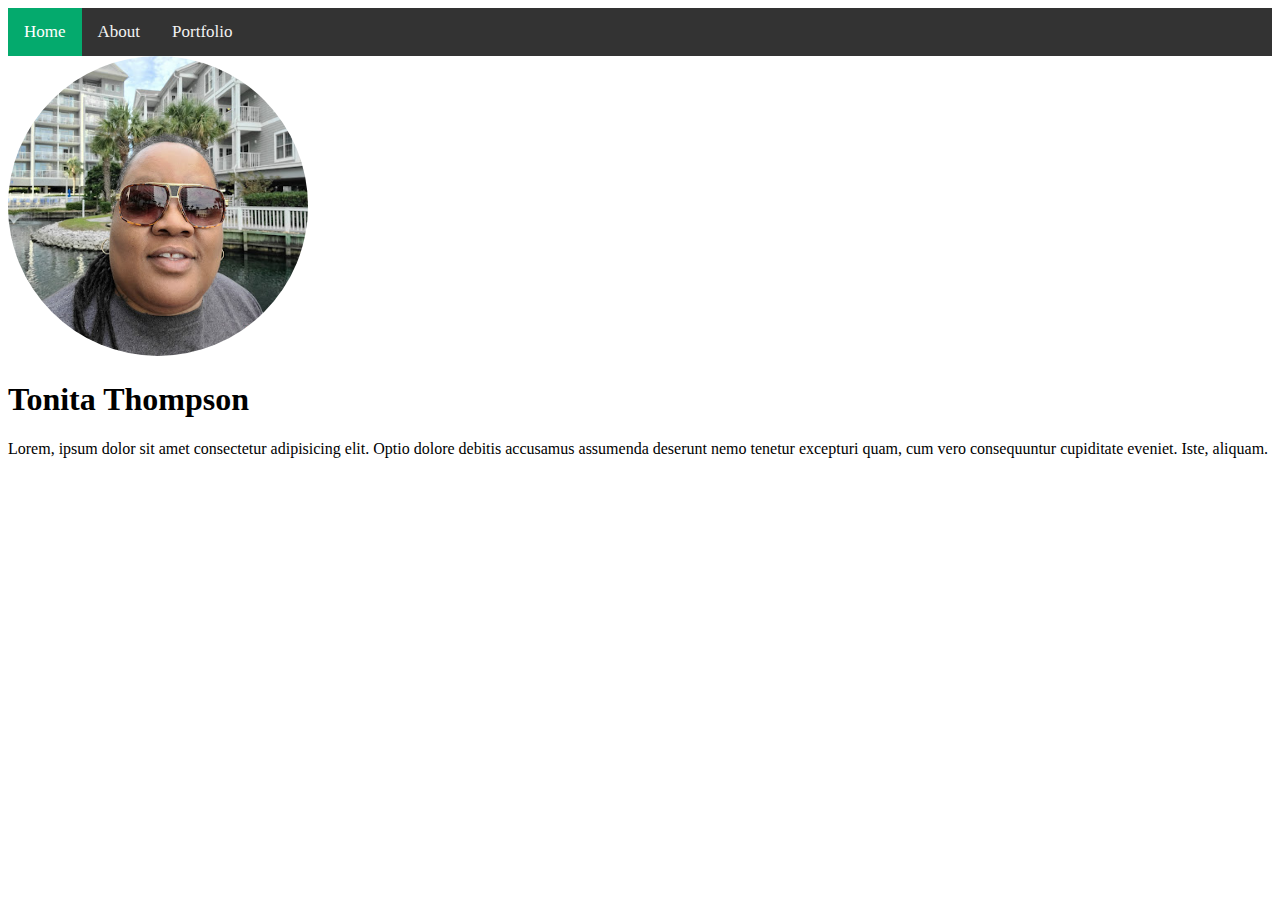
==== index.html @ 10432623 "Changed to Portfolio" ====
<!DOCTYPE html>
<html lang="en">
  <head>
    <meta charset="UTF-8" />
    <meta http-equiv="X-UA-Compatible" content="IE=edge" />
    <meta name="viewport" content="width=device-width, initial-scale=1.0" />
    <title>My Portfolio</title>
    <link rel="stylesheet" href="style.css" />
  </head>
  <body>
    <header>
      <div class="topnav">
        <a class="active" href="/index.html">Home</a>
        <a href="/about.html">About</a>
        <a href="/portfolio.html">Portfolio</a>
      </div>
    </header>
    <main>
      <img src="images/portPic.jpg" alt="" />
    </main>
    <h1>Tonita Thompson</h1>
    <p>
      Lorem, ipsum dolor sit amet consectetur adipisicing elit. Optio dolore
      debitis accusamus assumenda deserunt nemo tenetur excepturi quam, cum vero
      consequuntur cupiditate eveniet. Iste, aliquam.
    </p>
  </body>
</html>
---- style.css ----
img {
    width: 300px;
    border-radius: 50%;
}

.topnav {
    overflow: hidden;
    background-color: #333;
}
.topnav a {
    float: left;
    color: #f2f2f2;
    text-align: center;
    padding: 14px 16px;
    text-decoration: none;
    font-size: 17px;
}

.topnav a:hover {
    background-color: #ddd;
    color: black;
}

.topnav a.active {
    background-color: #04AA6D;
    color: white;
}
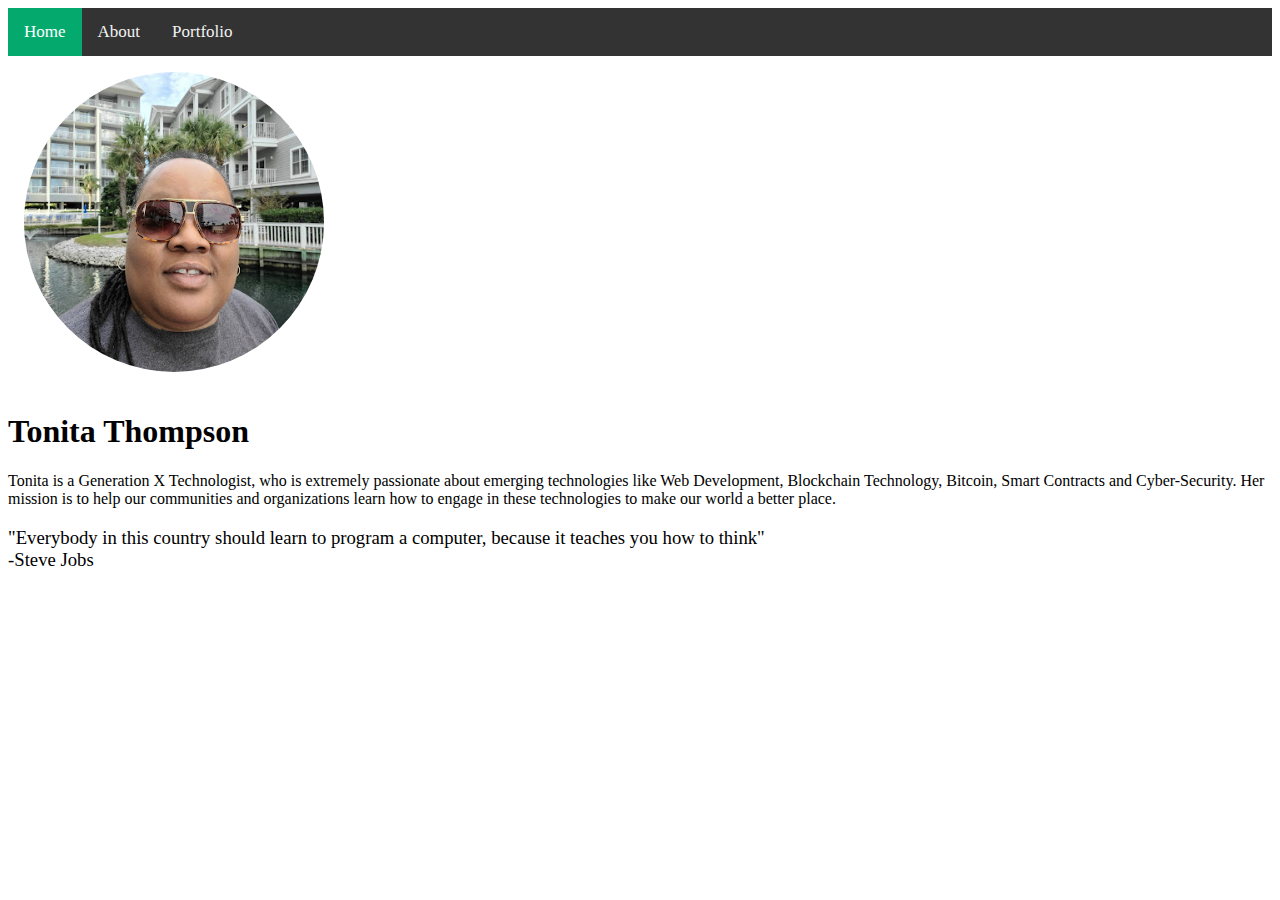
==== commit fdfa90dd: "Update" ====
--- a/index.html
+++ b/index.html
@@ -6,6 +6,7 @@
     <meta name="viewport" content="width=device-width, initial-scale=1.0" />
     <title>My Portfolio</title>
     <link rel="stylesheet" href="style.css" />
+    <script src="javascript.js"></script>
   </head>
   <body>
     <header>
@@ -16,13 +17,22 @@
       </div>
     </header>
     <main>
-      <img src="images/portPic.jpg" alt="" />
+      <div class="profile-pic">
+        <img src="images/portPic.jpg" alt="profile pic" />
+      </div>
     </main>
     <h1>Tonita Thompson</h1>
     <p>
-      Lorem, ipsum dolor sit amet consectetur adipisicing elit. Optio dolore
-      debitis accusamus assumenda deserunt nemo tenetur excepturi quam, cum vero
-      consequuntur cupiditate eveniet. Iste, aliquam.
+      Tonita is a Generation X Technologist, who is extremely passionate about emerging technologies like Web Development, Blockchain
+      Technology, Bitcoin, Smart Contracts and Cyber-Security. Her mission is to help our communities and organizations learn how to engage in these technologies to make our world a better place.
+
     </p>
-  </body>
+     <h3 class="quote"> "Everybody in this country should learn to program a computer, because it teaches you how to think"
+       
+      <br>
+       -Steve Jobs
+
+     </h3>
+    </body>
+    
 </html>
--- a/style.css
+++ b/style.css
@@ -1,27 +1,58 @@
-img {
-    width: 300px;
-    border-radius: 50%;
+.profile-pic img {
+  width: 300px;
+  border-radius: 50%;
+  margin:1rem;
 }
 
 .topnav {
-    overflow: hidden;
-    background-color: #333;
+  overflow: hidden;
+  background-color: #333;
 }
 .topnav a {
-    float: left;
-    color: #f2f2f2;
-    text-align: center;
-    padding: 14px 16px;
-    text-decoration: none;
-    font-size: 17px;
+  float: left;
+  color: #f2f2f2;
+  text-align: center;
+  padding: 14px 16px;
+  text-decoration: none;
+  font-size: 17px;
 }
 
 .topnav a:hover {
-    background-color: #ddd;
-    color: black;
+  background-color: #ddd;
+  color: black;
 }
 
 .topnav a.active {
-    background-color: #04AA6D;
-    color: white;
+  background-color: #04aa6d;
+  color: white;
+}
+
+.projects img {
+  width: 460px;
+  height:345px;
+  justify-content: flex-start;
+  align-items: flex-start;
+}
+
+.projects {
+  display: flex;
+  flex: 1;
+  justify-content: flex-start;
+  align-items: flex-start;
+  flex-direction: column;
+  text-align: left;
+}
+
+.projects p {
+margin: 2rem 0;
+
+}
+
+.quote {
+  font-family: 'Satisfy', cursive;
+  font-weight: 100;
+  color: black;
+  text-shadow: 1px 2px rgba(0, 0, 0, black
+  font-size: 3em
+
 }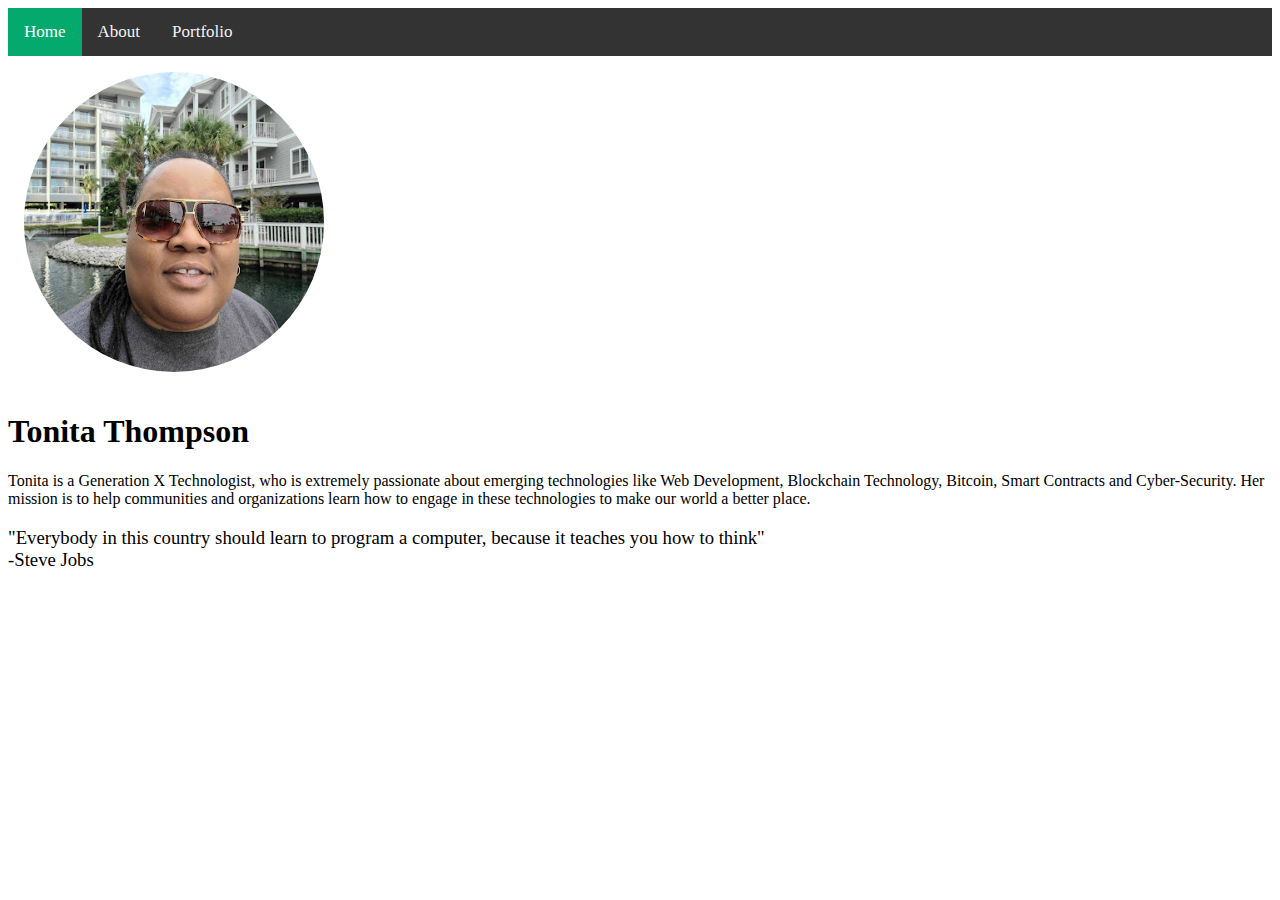
==== commit 128bff38: "Updating website" ====
--- a/index.html
+++ b/index.html
@@ -24,13 +24,13 @@
     <h1>Tonita Thompson</h1>
     <p>
       Tonita is a Generation X Technologist, who is extremely passionate about emerging technologies like Web Development, Blockchain
-      Technology, Bitcoin, Smart Contracts and Cyber-Security. Her mission is to help our communities and organizations learn how to engage in these technologies to make our world a better place.
+      Technology, Bitcoin, Smart Contracts and Cyber-Security. Her mission is to help communities and organizations learn how to engage in these technologies to make our world a better place.
 
     </p>
      <h3 class="quote"> "Everybody in this country should learn to program a computer, because it teaches you how to think"
+       <br>
+       -Steve Jobs
        
-      <br>
-       -Steve Jobs
 
      </h3>
     </body>
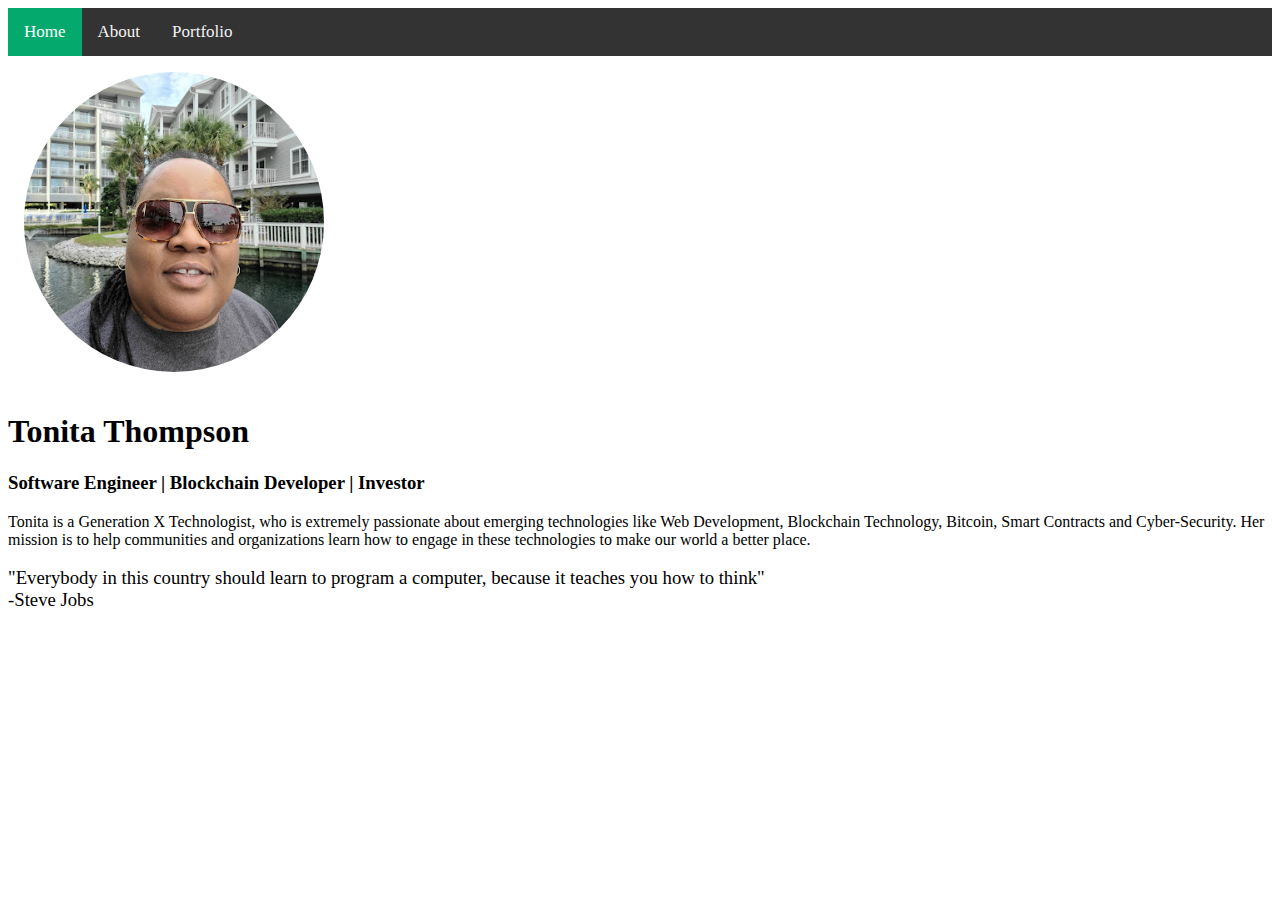
==== commit 2eae4169: "Added contact" ====
--- a/index.html
+++ b/index.html
@@ -22,6 +22,10 @@
       </div>
     </main>
     <h1>Tonita Thompson</h1>
+    <h3>
+      Software Engineer | Blockchain Developer | Investor 
+    </h3>
+    
     <p>
       Tonita is a Generation X Technologist, who is extremely passionate about emerging technologies like Web Development, Blockchain
       Technology, Bitcoin, Smart Contracts and Cyber-Security. Her mission is to help communities and organizations learn how to engage in these technologies to make our world a better place.
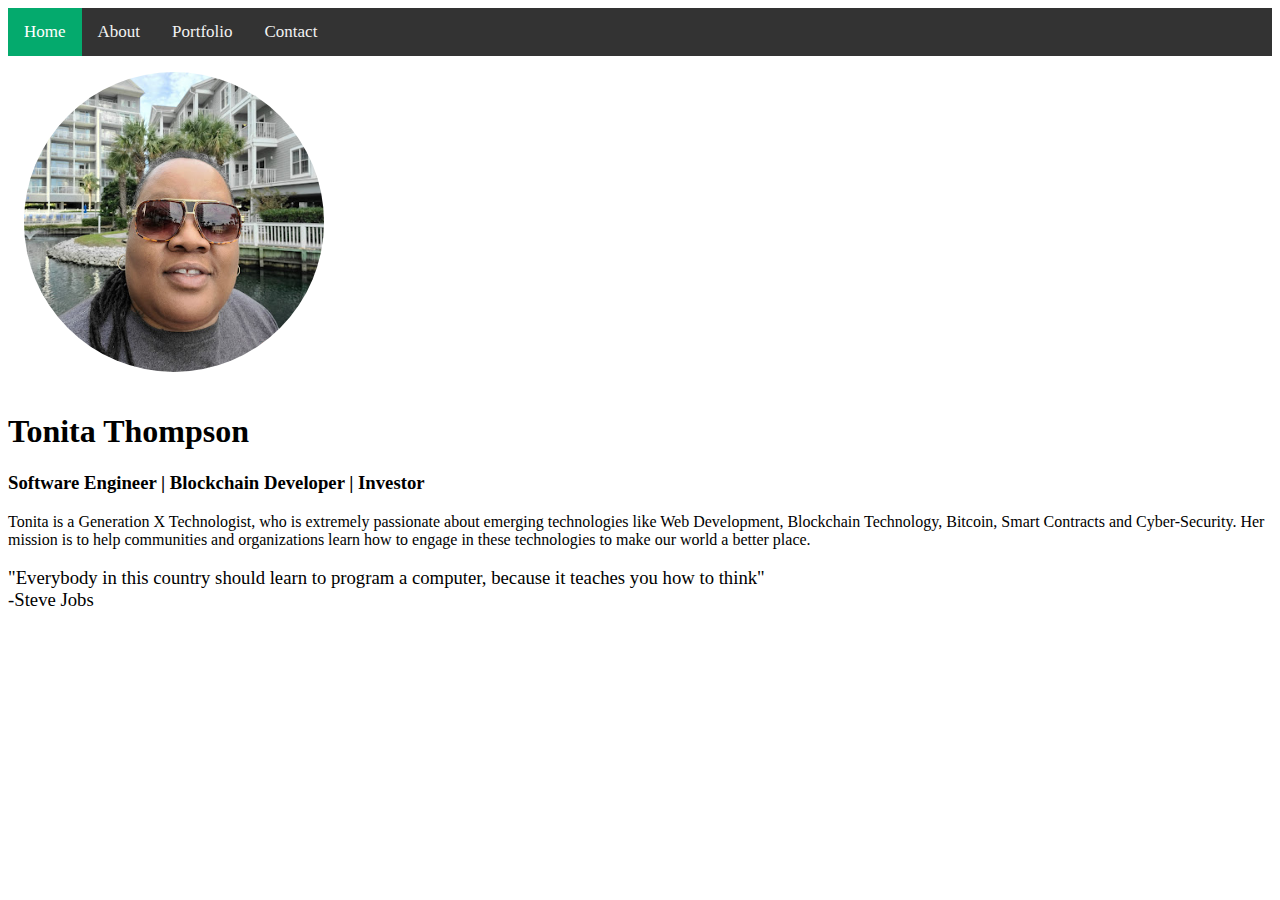
==== commit 21c79b6f: "Update on contact form" ====
--- a/index.html
+++ b/index.html
@@ -14,6 +14,7 @@
         <a class="active" href="/index.html">Home</a>
         <a href="/about.html">About</a>
         <a href="/portfolio.html">Portfolio</a>
+        <a href="/contact.html">Contact</a>
       </div>
     </header>
     <main>
@@ -34,9 +35,9 @@
      <h3 class="quote"> "Everybody in this country should learn to program a computer, because it teaches you how to think"
        <br>
        -Steve Jobs
+       </h3>
        
 
-     </h3>
     </body>
     
 </html>
--- a/style.css
+++ b/style.css
@@ -54,5 +54,5 @@
   color: black;
   text-shadow: 1px 2px rgba(0, 0, 0, black
   font-size: 3em
-
-}+}
+ 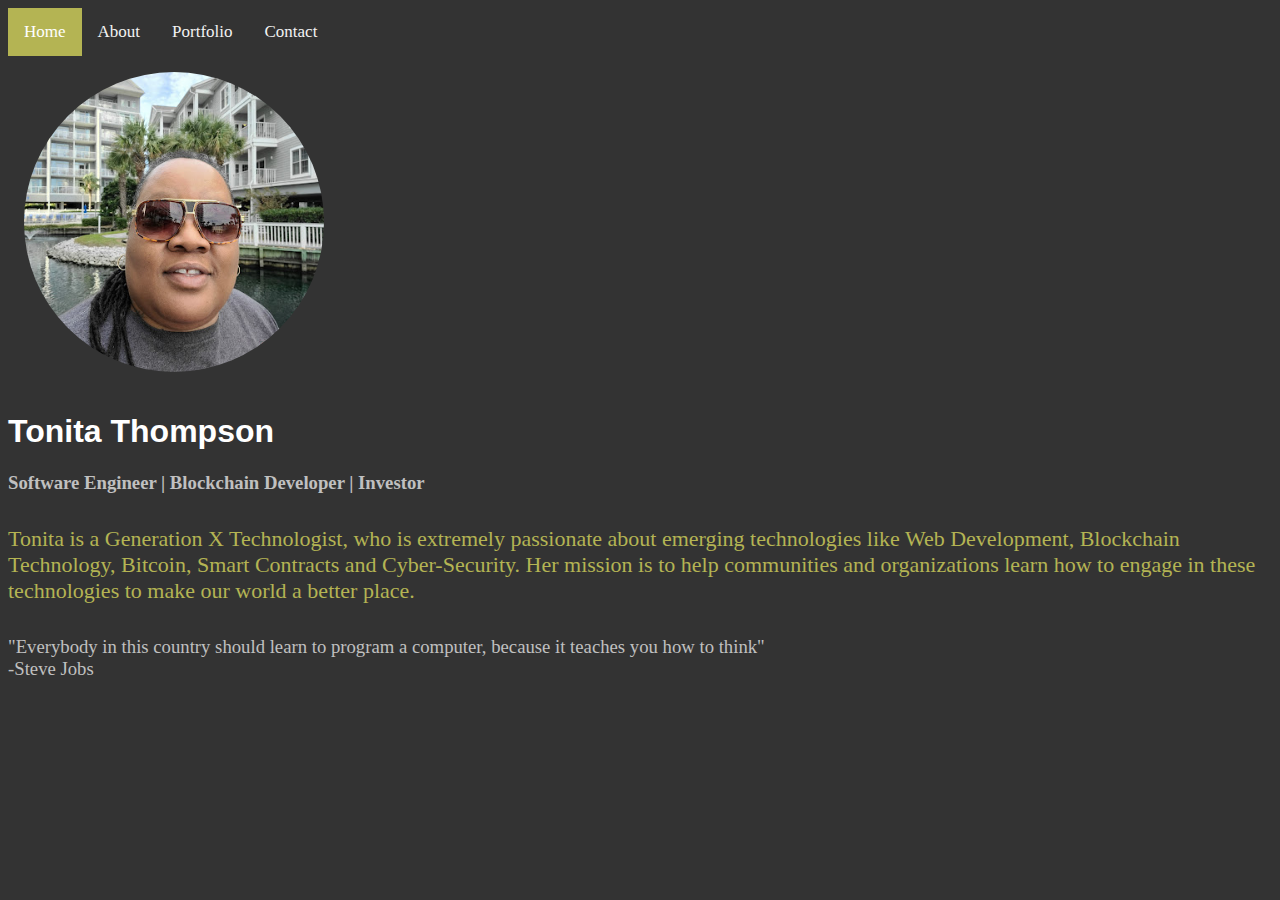
==== commit 4f8155e7: "Updating website" ====
--- a/index.html
+++ b/index.html
@@ -26,12 +26,13 @@
     <h3>
       Software Engineer | Blockchain Developer | Investor 
     </h3>
-    
+    <!-- Using my own bio  -->
     <p>
       Tonita is a Generation X Technologist, who is extremely passionate about emerging technologies like Web Development, Blockchain
       Technology, Bitcoin, Smart Contracts and Cyber-Security. Her mission is to help communities and organizations learn how to engage in these technologies to make our world a better place.
 
     </p>
+    <!-- Look-up tech quote -->
      <h3 class="quote"> "Everybody in this country should learn to program a computer, because it teaches you how to think"
        <br>
        -Steve Jobs
--- a/style.css
+++ b/style.css
@@ -1,3 +1,7 @@
+body{ 
+  background-color: #333;
+}
+
 .profile-pic img {
   width: 300px;
   border-radius: 50%;
@@ -23,7 +27,7 @@
 }
 
 .topnav a.active {
-  background-color: #04aa6d;
+  background-color:  rgb(180, 180, 83);
   color: white;
 }
 
@@ -43,16 +47,38 @@
   text-align: left;
 }
 
-.projects p {
+ p {
 margin: 2rem 0;
+color: rgb(180, 180, 83);
+font-size:22px;
+font-weight: lighter;
+line-height: -0.4em;
+}
 
+ul {
+  color:rgb(180, 180, 83) ;
+}
+
+h3 {
+  color: silver;;
+}
+
+h1{
+  color:white;
+  font-family:'Franklin Gothic Medium', 'Arial Narrow', Arial, sans-serif;
+  font-weight:400px;
+}
+
+h2 {
+  color: silver;
+  font-family: 'Franklin Gothic Medium', 'Arial Narrow', Arial, sans-serif;
 }
 
 .quote {
   font-family: 'Satisfy', cursive;
   font-weight: 100;
-  color: black;
+  color: silver;;
   text-shadow: 1px 2px rgba(0, 0, 0, black
-  font-size: 3em
+  font-size: 3em)
 }
  